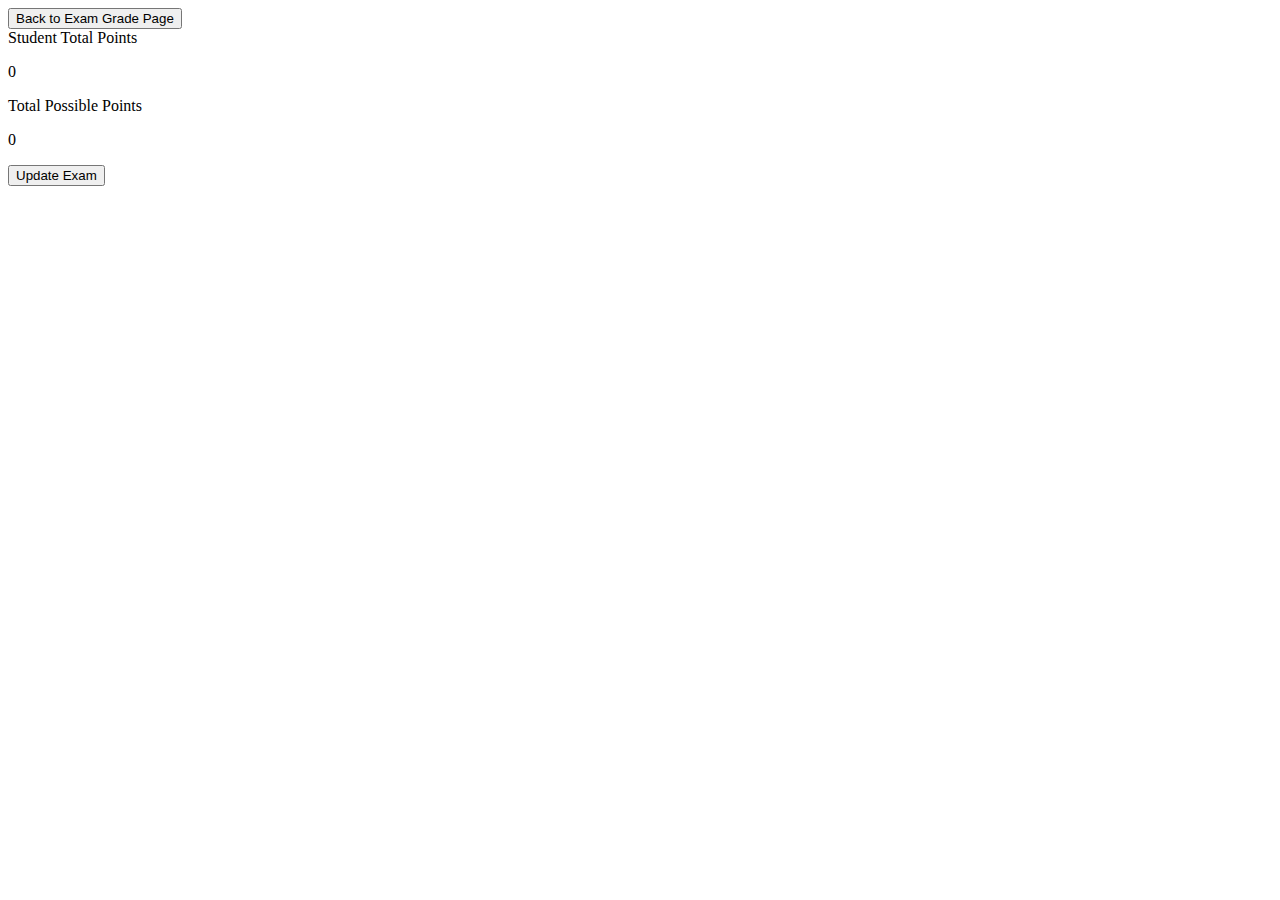
==== instructor_actuallyExamGrade.html @ 21e8f8c8 "Basic Splitscreen and Search" ====
<!DOCTYPE html>
<html>
	<head>

		<meta charset="UTF-8">

		<meta name="description" content="CS490 Project">
		
		<meta name="viewport" content="width=device-width, initial-scale=1.0">
		<meta name="language" content="english">

		<link rel="stylesheet" href="style_instructor_actuallyExamGrade.css">
		
		<script type="text/javascript" src="front.js"></script>

		<title>CS490 Project - Instructor</title>
		
	</head>
	<body>
		<script>
		
			CheckLogin("instructor");
		
			function SetupGrading() {
				var xhttp = new XMLHttpRequest();
				xhttp.onreadystatechange = function(){
					if(this.readyState == 4 && this.status == 200){
						console.log("Attempted to send!");
						console.log(this.responseText);
						
						
						// First, we'll need to place the student and exam id at the top...
						// technically can do this later
						// Afterwards, go through questions json and display questions
						
						var jList = JSON.parse(this.responseText);
						for(jObj of jList){
							document.getElementById("questionsToGrade").innerHTML += "<div class='question' id='"+ jObj.question_id + "'></div>";
							document.getElementById(jObj.question_id).innerHTML += "<p>Question: " + jObj.question_text + "</p>";
							document.getElementById(jObj.question_id).innerHTML += "<p>Response: </p>";
							document.getElementById(jObj.question_id).innerHTML += "<p style='white-space: pre'>" + jObj.response + "</p>";
							document.getElementById(jObj.question_id).innerHTML += "<p>Score: <input class='points' type='text' value='" + jObj.points + "' onchange='UpdateTotal()'> out of " + jObj.total + " </p>" ;
							document.getElementById(jObj.question_id).innerHTML += "<p>Comment: </p><textarea class='comment' rows='10' cols='60'>" + jObj.comment + "</textarea>";
							document.getElementById("totalTotals").innerHTML = parseInt(document.getElementById("totalTotals").innerHTML) + parseInt(jObj.total);
						}
						if(document.getElementsByClassName("points")){
							UpdateTotal();
						}
						
					}
				}
				xhttp.open("POST","http://afsaccess4.njit.edu/~lta2/CS490/MBTSetup.php",true);
				xhttp.setRequestHeader("Content-Type","application/x-www-form-urlencoded");
				xhttp.send();
      }
			
			SetupGrading();

			function UpdateExam() {
			
				var pointsVal = "";
				for(e of document.getElementsByClassName("points")){
					if(!Number.isInteger(parseInt(e.value))){
						document.getElementById("words").innerHTML = "All point values must be assigned correctly!";
						return;
					}
					pointsVal += e.value + ",";
				}
				if(pointsVal.length > 0){
						pointsVal = pointsVal.substring(0, pointsVal.length -1);
				}
			
				var commentVal = "";
				for(e of document.getElementsByClassName("comment")){
					commentVal += e.value + "~~~";
				}
				if(commentVal.length > 0){
					commentVal = commentVal.substring(0, commentVal.length -3);
				}
			
				var sendStr = "points=" + pointsVal + "&comments=" + commentVal;
				var xhttp = new XMLHttpRequest();
				xhttp.onreadystatechange = function(){
					if(this.readyState == 4 && this.status == 200){
						console.log("Attempted to send!");
						console.log(this.responseText);
						if(this.responseText != "fields not properly set"){
							console.log("Redirected!");
							window.location.href = "http://afsaccess4.njit.edu/~jaa75/cs490/instructor_examGrade.html";
						}
					}
				}
				xhttp.open("POST","http://afsaccess4.njit.edu/~lta2/CS490/MBTUpdate.php",true);
				xhttp.setRequestHeader("Content-Type","application/x-www-form-urlencoded");
				xhttp.send(sendStr);
      }
			
			function UpdateTotal(){
				var newTotal = 0;
				for(e of document.getElementsByClassName("points")){
					var pointValue = parseInt(e.value);
					if(Number.isInteger(pointValue)){
						newTotal += pointValue;
					}
				}
				document.getElementById("totalPoints").innerHTML = newTotal;
			}
			

			window.onload = function(){
				document.getElementById("backButton").onclick = function () {
					window.location.href = "http://afsaccess4.njit.edu/~jaa75/cs490/instructor_examGrade.html";
				};
			}
			
			
		</script>
		
	
		<form action="">
		
			<button type="button" id="backButton">Back to Exam Grade Page</button>
		
			<div id="examStudInfo">
			
			</div>

			<div id="questionsToGrade">
				
			</div>
			
			Student Total Points
			<p id="totalPoints">0</p>
			Total Possible Points
			<p id="totalTotals">0</p>
			<p id="words"></p>
			<button type="button" onclick="UpdateExam()">Update Exam</button>
	
		</form>

	</body>
</html>
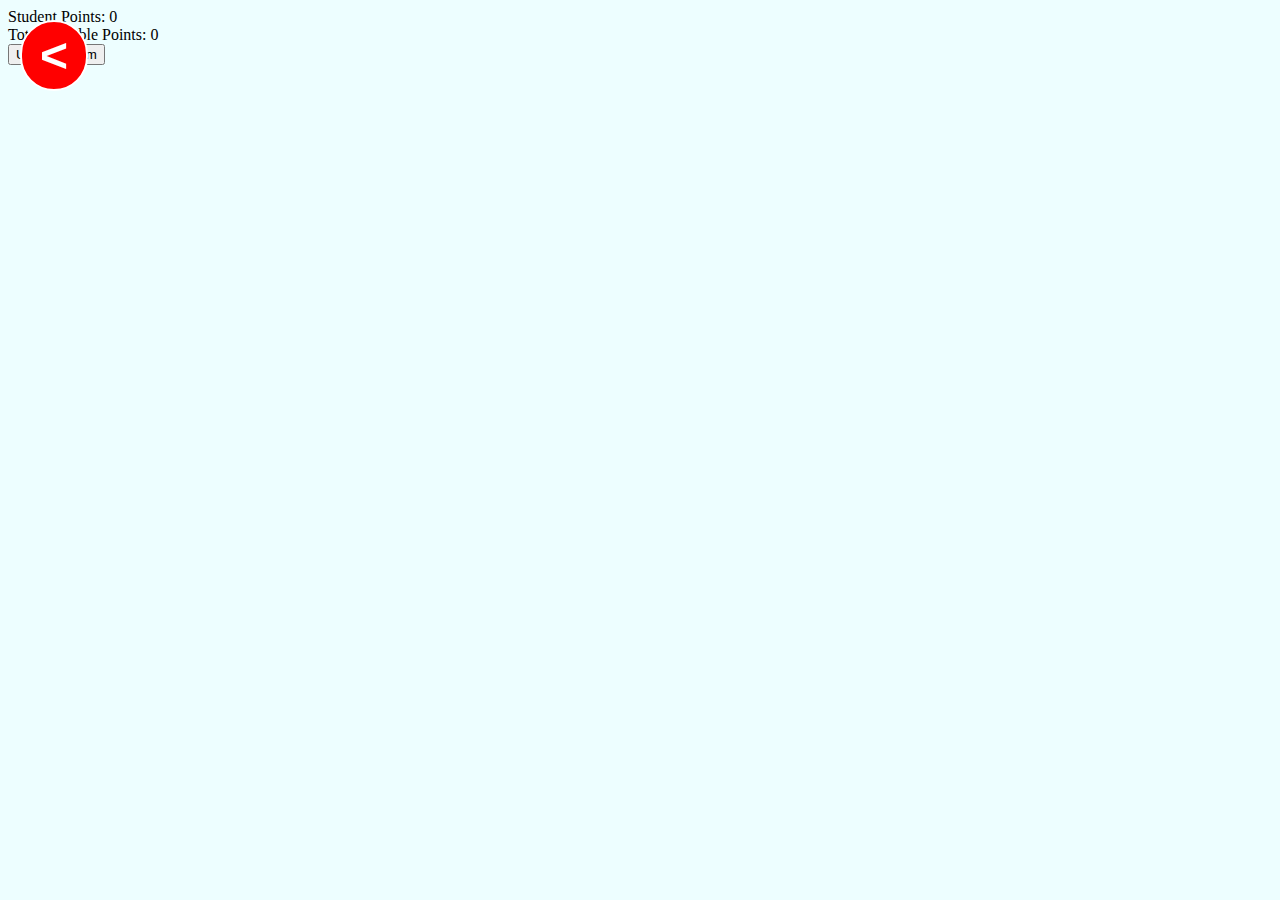
==== commit ec9ec751: "CSS Buttons Creations Starts and NonActuallys" ====
--- a/instructor_actuallyExamGrade.html
+++ b/instructor_actuallyExamGrade.html
@@ -13,7 +13,7 @@
 		
 		<script type="text/javascript" src="front.js"></script>
 
-		<title>CS490 Project - Instructor</title>
+		<title>Instructor Exam Grading Page</title>
 		
 	</head>
 	<body>
@@ -39,6 +39,9 @@
 							document.getElementById(jObj.question_id).innerHTML += "<p>Question: " + jObj.question_text + "</p>";
 							document.getElementById(jObj.question_id).innerHTML += "<p>Response: </p>";
 							document.getElementById(jObj.question_id).innerHTML += "<p style='white-space: pre'>" + jObj.response + "</p>";
+							
+							document.getElementById(jObj.question_id).innerHTML += "<table><tr><th>Auto-Grader Deductions</th></tr><tr><td>"+ jObj.deductions +"</td></tr></table>"
+							
 							document.getElementById(jObj.question_id).innerHTML += "<p>Score: <input class='points' type='text' value='" + jObj.points + "' onchange='UpdateTotal()'> out of " + jObj.total + " </p>" ;
 							document.getElementById(jObj.question_id).innerHTML += "<p>Comment: </p><textarea class='comment' rows='10' cols='60'>" + jObj.comment + "</textarea>";
 							document.getElementById("totalTotals").innerHTML = parseInt(document.getElementById("totalTotals").innerHTML) + parseInt(jObj.total);
@@ -61,7 +64,7 @@
 				var pointsVal = "";
 				for(e of document.getElementsByClassName("points")){
 					if(!Number.isInteger(parseInt(e.value))){
-						document.getElementById("words").innerHTML = "All point values must be assigned correctly!";
+						document.getElementById("alert").innerHTML = "<p>Please assign proper point values</p>";
 						return;
 					}
 					pointsVal += e.value + ",";
@@ -119,7 +122,7 @@
 	
 		<form action="">
 		
-			<button type="button" id="backButton">Back to Exam Grade Page</button>
+			<button type="button" id="backButton"><</button>
 		
 			<div id="examStudInfo">
 			
@@ -129,11 +132,16 @@
 				
 			</div>
 			
-			Student Total Points
-			<p id="totalPoints">0</p>
-			Total Possible Points
-			<p id="totalTotals">0</p>
-			<p id="words"></p>
+			<p style="display:inline;">Student Points: </p>
+			<p style="display:inline;" id="totalPoints">0</p>
+			<br>
+			
+			<p style="display:inline;">Total Possible Points: </p>
+			<p style="display:inline;" id="totalTotals">0</p>
+			
+			<div id="alert">
+			</div>
+			
 			<button type="button" onclick="UpdateExam()">Update Exam</button>
 	
 		</form>
--- a/style_instructor_actuallyExamGrade.css
+++ b/style_instructor_actuallyExamGrade.css
@@ -0,0 +1,20 @@
+body {
+	background-color: rgba(196, 253, 255, 0.3);
+}
+
+table, th, td {
+  border: 1px solid black;
+}
+
+
+#backButton{
+	position: fixed;
+	background-color:red;
+	color:white;
+	border: 2px solid white;
+	border-radius: 48px;
+	padding: 6px 18px;
+	font-size: 48px;
+	font-weight: bold;
+	margin: 12px;
+}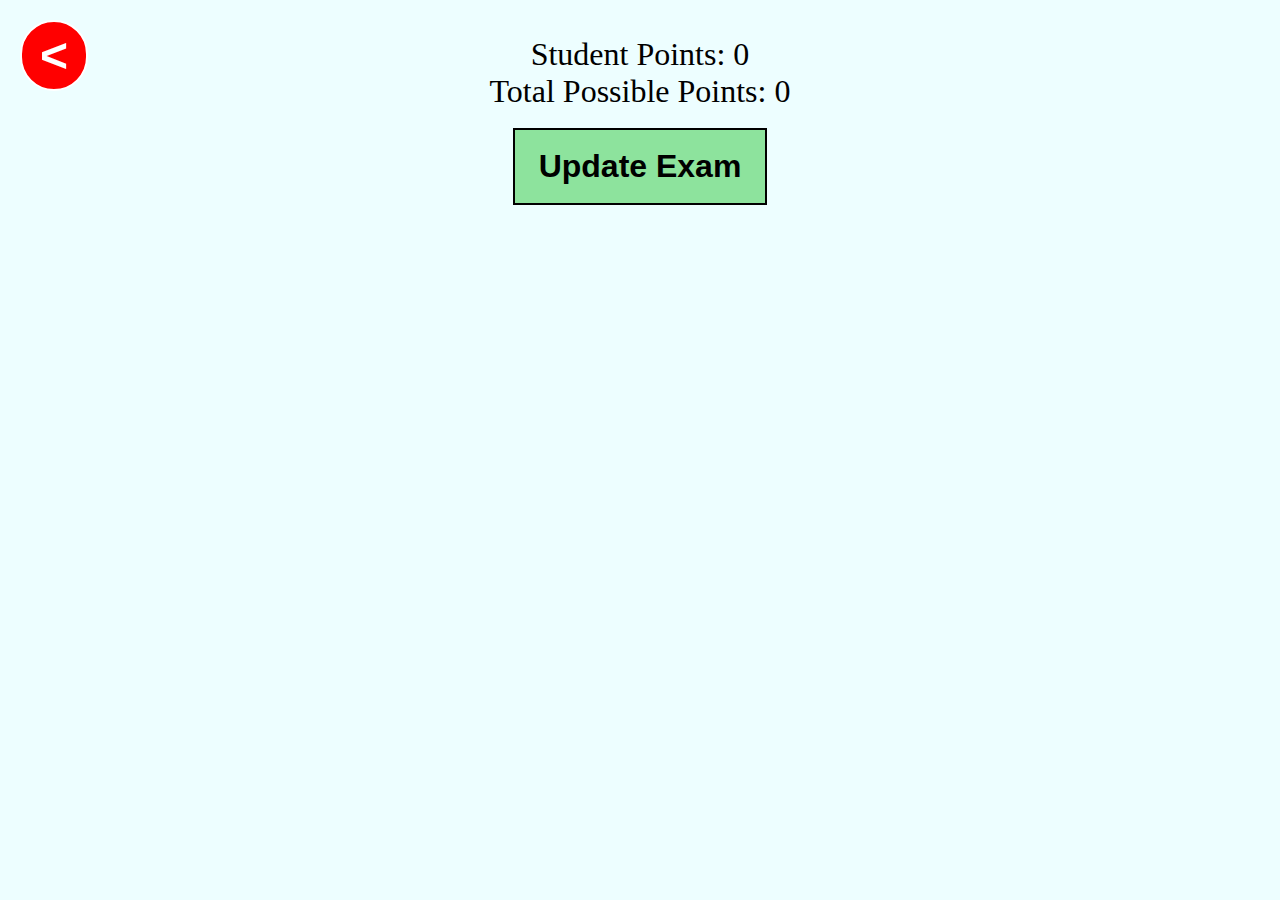
==== commit 1bdfe0c5: "CSS Take Exam and Grade Exam" ====
--- a/instructor_actuallyExamGrade.html
+++ b/instructor_actuallyExamGrade.html
@@ -20,6 +20,25 @@
 		<script>
 		
 			CheckLogin("instructor");
+			
+			var studentID = "";
+			
+			function GetGradeStudentID() {
+				var xhttp = new XMLHttpRequest();
+				xhttp.onreadystatechange = function(){
+					if(this.readyState == 4 && this.status == 200){
+						if(this.responseText == "studentID not set"){
+							console.log(this.responseText);
+							return;
+						}
+						studentID = this.responseText;
+					}
+				}
+				xhttp.open("POST","getGradeStudentID.php",true);
+				xhttp.setRequestHeader("Content-Type","application/x-www-form-urlencoded");
+				xhttp.send();
+      }
+			
 		
 			function SetupGrading() {
 				var xhttp = new XMLHttpRequest();
@@ -28,22 +47,19 @@
 						console.log("Attempted to send!");
 						console.log(this.responseText);
 						
+						var jList = JSON.parse(this.responseText);
 						
-						// First, we'll need to place the student and exam id at the top...
-						// technically can do this later
-						// Afterwards, go through questions json and display questions
+						document.getElementById("examStudInfo").innerHTML = "<h1>Exam of Student: " + studentID + "</h1>";
 						
-						var jList = JSON.parse(this.responseText);
 						for(jObj of jList){
 							document.getElementById("questionsToGrade").innerHTML += "<div class='question' id='"+ jObj.question_id + "'></div>";
-							document.getElementById(jObj.question_id).innerHTML += "<p>Question: " + jObj.question_text + "</p>";
-							document.getElementById(jObj.question_id).innerHTML += "<p>Response: </p>";
-							document.getElementById(jObj.question_id).innerHTML += "<p style='white-space: pre'>" + jObj.response + "</p>";
+							document.getElementById(jObj.question_id).innerHTML += "<p class='question_text'>" + jObj.question_text + "</p>";
+							document.getElementById(jObj.question_id).innerHTML += "<textarea readonly class='question_response'>" + jObj.response + "</textarea>";
 							
 							document.getElementById(jObj.question_id).innerHTML += "<table><tr><th>Auto-Grader Deductions</th></tr><tr><td>"+ jObj.deductions +"</td></tr></table>"
 							
-							document.getElementById(jObj.question_id).innerHTML += "<p>Score: <input class='points' type='text' value='" + jObj.points + "' onchange='UpdateTotal()'> out of " + jObj.total + " </p>" ;
-							document.getElementById(jObj.question_id).innerHTML += "<p>Comment: </p><textarea class='comment' rows='10' cols='60'>" + jObj.comment + "</textarea>";
+							document.getElementById(jObj.question_id).innerHTML += "<p class='question_score'>Score: <input class='points' type='text' value='" + jObj.points + "' onchange='UpdateTotal()' maxlength='3'> out of " + jObj.total + " </p>" ;
+							document.getElementById(jObj.question_id).innerHTML += "<p style='font-size:24px; margin-bottom:4px;'>Instructor Comment(s)</p><textarea class='question_comment' rows='10' cols='60'>" + jObj.comment + "</textarea>";
 							document.getElementById("totalTotals").innerHTML = parseInt(document.getElementById("totalTotals").innerHTML) + parseInt(jObj.total);
 						}
 						if(document.getElementsByClassName("points")){
@@ -57,7 +73,7 @@
 				xhttp.send();
       }
 			
-			SetupGrading();
+
 
 			function UpdateExam() {
 			
@@ -111,6 +127,11 @@
 			
 
 			window.onload = function(){
+			
+				GetGradeStudentID();
+			
+				SetupGrading();
+			
 				document.getElementById("backButton").onclick = function () {
 					window.location.href = "http://afsaccess4.njit.edu/~jaa75/cs490/instructor_examGrade.html";
 				};
@@ -124,25 +145,30 @@
 		
 			<button type="button" id="backButton"><</button>
 		
-			<div id="examStudInfo">
+			<div style="text-align: center; padding-bottom: 20px; padding-top: 10px;">
+		
+				<div id="examStudInfo">
+				
+				</div>
+
+				<div id="questionsToGrade">
+					
+				</div>
+				<br>
+				
+				<p style="display:inline;">Student Points: </p>
+				<p style="display:inline;" id="totalPoints">0</p>
+				<br>
+				
+				<p style="display:inline;">Total Possible Points: </p>
+				<p style="display:inline;" id="totalTotals">0</p>
+				
+				<div id="alert">
+				</div>
+				
+				<button id="updateButton" type="button" onclick="UpdateExam()">Update Exam</button>
 			
 			</div>
-
-			<div id="questionsToGrade">
-				
-			</div>
-			
-			<p style="display:inline;">Student Points: </p>
-			<p style="display:inline;" id="totalPoints">0</p>
-			<br>
-			
-			<p style="display:inline;">Total Possible Points: </p>
-			<p style="display:inline;" id="totalTotals">0</p>
-			
-			<div id="alert">
-			</div>
-			
-			<button type="button" onclick="UpdateExam()">Update Exam</button>
 	
 		</form>
 
--- a/style_instructor_actuallyExamGrade.css
+++ b/style_instructor_actuallyExamGrade.css
@@ -2,8 +2,75 @@
 	background-color: rgba(196, 253, 255, 0.3);
 }
 
+h1 {
+	font-size: 38px;
+	font-weight: bold;
+	text-decoration: underline;
+}
+
+
+p {
+	font-size: 32px;
+}
+
+.question {
+	border-top: 2px dotted black;
+	border-bottom: 2px dotted black;
+	padding-left: 20vw;
+	padding-right: 20vw;
+}
+
+.question_text{
+	font-size: 28px;
+	font-weight: bold;
+}
+
+.question_response{
+	white-space: pre;
+	background-color: rgba(235,235,235,0.7);
+	font-size: 18px;
+	resize: none;
+	width: 700px;
+	height: 340px;
+}
+
+
+.question_score{
+	font-size: 24px;
+}
+
+input{
+	font-size: 18px;
+}
+
+.question_comment{
+	font-size: 18px;
+	resize: none;
+	width: 580px;
+	height: 300px;
+	margin-bottom: 28px;
+}
+
+
+
+table {
+	font-size: 18px;
+	margin-top: 20px;
+	margin-left:auto;
+	margin-right:auto;
+	
+}
+
 table, th, td {
   border: 1px solid black;
+}
+
+
+
+.points{
+	font-size: 24px;
+	height: 24px;
+	width: 48px;
 }
 
 
@@ -17,4 +84,16 @@
 	font-size: 48px;
 	font-weight: bold;
 	margin: 12px;
-}+}
+
+#updateButton{
+	background-color: rgba(141, 227, 157, 1);
+	border: 2px solid black;
+	padding: 18px 24px;
+	font-weight: bold;
+	font-size: 32px;
+	margin: 18px;
+}
+
+
+
